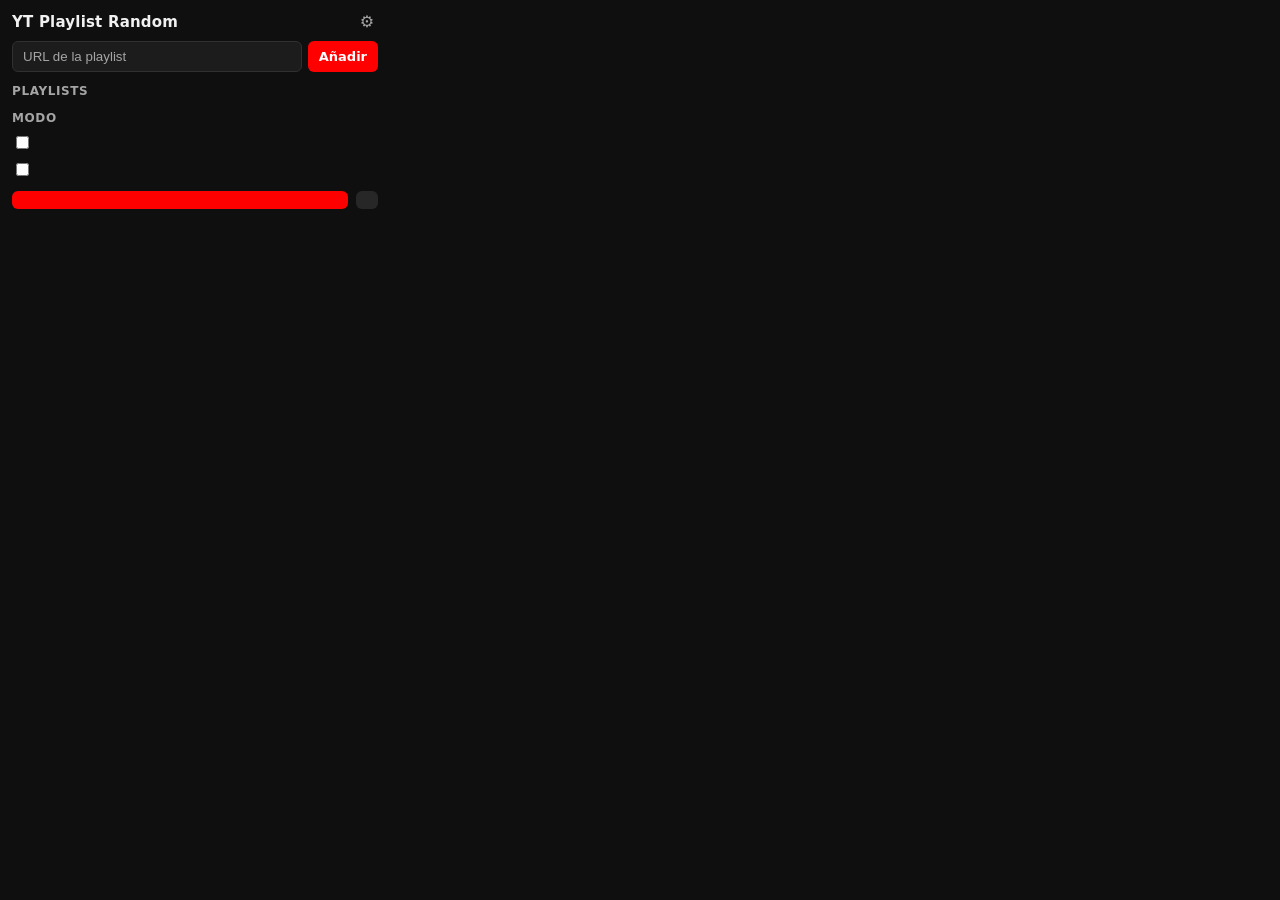
==== index.html @ 9c9a6ba6 "v1" ====
<!DOCTYPE html>
<html lang="en">
<head>
  <meta charset="utf-8" />
  <title>YT Playlist Random</title>
  <link rel="stylesheet" href="popup.css" />
</head>
<body>
  <header class="header">
    <h1 class="brand">YT Playlist Random</h1>
    <button id="options-btn" class="icon-btn" title="Options">&#9881;</button>
  </header>

  <div id="controls-section" class="controls hidden">
    <button id="prev-btn" class="ctrl-btn" title="Previous">&#9198;</button>
    <button id="play-btn" class="ctrl-btn play" title="Play">
      <svg viewBox="0 0 24 24" fill="currentColor" aria-hidden="true" class="icon">
        <path d="M8 5v14l11-7z" />
      </svg>
    </button>
    <button id="next-btn" class="ctrl-btn" title="Next">&#9197;</button>
    <div class="now-playing-box">
      <div id="now-playing" class="now-playing"></div>
      <div id="queue-position" class="queue-position hint"></div>
    </div>
  </div>

  <section id="queue-section" class="queue-section hidden">
    <div class="section-head-row">
      <span id="queue-title" class="section-title"></span>
      <span id="queue-count" class="hint"></span>
    </div>
    <ul id="queue-list" class="queue-list"></ul>
  </section>

  <section class="add-section">
    <div class="add-row">
      <input id="url-input" type="text" spellcheck="false" placeholder="URL de la playlist" />
      <button id="add-btn" class="primary small">Añadir</button>
    </div>
    <p id="add-error" class="error hidden"></p>
  </section>

  <section class="playlists-section">
    <div class="section-head-row">
      <span id="playlists-title" class="section-title">Playlists</span>
      <button id="refresh-all-btn" class="ghost mini hidden">Recargar todo</button>
    </div>
    <p id="playlists-empty" class="hint"></p>
    <ul id="playlist-list" class="playlist-list"></ul>
  </section>

  <section class="modes-section">
    <span id="mode-title" class="section-title">Modo</span>
    <div id="mode-list" class="mode-list"></div>
    <label class="toggle-row" for="dedupe-toggle">
      <input id="dedupe-toggle" type="checkbox" />
      <span class="toggle-visual"></span>
      <span id="dedupe-label" class="toggle-label"></span>
    </label>
    <p id="dedupe-desc" class="hint toggle-hint"></p>
    <label class="toggle-row" for="reshuffle-toggle">
      <input id="reshuffle-toggle" type="checkbox" />
      <span class="toggle-visual"></span>
      <span id="reshuffle-label" class="toggle-label"></span>
    </label>
    <p id="reshuffle-desc" class="hint toggle-hint"></p>
  </section>

  <div class="actions">
    <button id="mix-play-btn" class="primary"></button>
    <button id="mix-btn" class="ghost"></button>
  </div>
  <p id="status-line" class="hint"></p>
  <p id="gen-error" class="error hidden"></p>

  <script type="module" src="popup.js"></script>
</body>
</html>
---- popup.css ----
/* YT Playlist Random — popup (dark, YouTube-flavored) */

:root {
  --bg: #0f0f0f;
  --panel: #1c1c1c;
  --panel-2: #272727;
  --border: #303030;
  --text: #f1f1f1;
  --text-dim: #a5a5a5;
  --accent: #f00;
  --accent-soft: rgba(255, 0, 0, 0.14);
  --green: #3be57c;
  font-size: 13px;
}

* { box-sizing: border-box; }

body {
  width: 390px;
  max-height: 590px;
  overflow-y: auto;
  margin: 0;
  padding: 10px 12px 14px;
  background: var(--bg);
  color: var(--text);
  font-family: "Roboto", "Segoe UI", system-ui, sans-serif;
  scrollbar-width: thin;
  scrollbar-color: var(--border) transparent;
}

.hidden { display: none !important; }

/* ------------------------------------------------------------- header */

.header {
  display: flex;
  align-items: center;
  justify-content: space-between;
  margin-bottom: 8px;
}

.brand {
  margin: 0;
  font-size: 15px;
  font-weight: 700;
  letter-spacing: 0.2px;
}

.icon-btn {
  border: none;
  background: transparent;
  color: var(--text-dim);
  font-size: 16px;
  cursor: pointer;
  padding: 2px 4px;
  border-radius: 4px;
}
.icon-btn:hover { background: var(--panel-2); color: var(--text); }

/* ---------------------------------------------------------- sections */

.section-title {
  font-size: 12px;
  font-weight: 600;
  text-transform: uppercase;
  letter-spacing: 0.6px;
  color: var(--text-dim);
}

.section-head-row {
  display: flex;
  align-items: center;
  justify-content: space-between;
  margin-bottom: 6px;
}

section { margin-bottom: 12px; }

/* ------------------------------------------------------------ inputs */

input[type="text"] {
  flex: 1;
  min-width: 0;
  background: var(--panel);
  border: 1px solid var(--border);
  color: var(--text);
  border-radius: 6px;
  padding: 7px 10px;
  outline: none;
}
input[type="text"]:focus { border-color: var(--text-dim); }
input[type="text"]::placeholder { color: var(--text-dim); }

.add-row { display: flex; gap: 6px; }

.error {
  margin: 6px 0 0;
  color: #ff6c6c;
  font-size: 12px;
  line-height: 1.45;
  white-space: pre-wrap;
}

.hint {
  margin: 2px 0 4px;
  color: var(--text-dim);
  font-size: 11px;
  line-height: 1.45;
}

/* ----------------------------------------------------------- buttons */

button {
  font-family: inherit;
  font-size: 13px;
  border-radius: 6px;
  border: 1px solid transparent;
  cursor: pointer;
  transition: background 0.12s ease, border-color 0.12s ease;
}

.primary {
  background: var(--accent);
  color: #fff;
  font-weight: 600;
  padding: 8px 12px;
}
.primary:hover { background: #d90000; }
.primary:disabled { opacity: 0.55; cursor: default; }

.small { padding: 7px 10px; white-space: nowrap; }

.ghost {
  background: var(--panel-2);
  color: var(--text);
  padding: 7px 10px;
}
.ghost:hover { background: #333; }
.ghost.mini { padding: 3px 7px; font-size: 11px; }

/* ---------------------------------------------------------- playlist */

.playlist-list,
.queue-list {
  list-style: none;
  margin: 0;
  padding: 0;
}

.playlist-row {
  display: flex;
  align-items: center;
  gap: 8px;
  background: var(--panel);
  border: 1px solid var(--border);
  border-radius: 8px;
  padding: 7px 9px;
  margin-bottom: 6px;
}

.playlist-row input[type="checkbox"] { accent-color: var(--accent); }

.playlist-name {
  flex: 1;
  min-width: 0;
  overflow: hidden;
  text-overflow: ellipsis;
  white-space: nowrap;
  font-weight: 600;
  font-size: 12px;
  cursor: pointer;
  background: transparent;
  border: 1px solid transparent;
  color: var(--text);
  text-align: left;
  padding: 0;
}
.playlist-name:not(:disabled):hover { border-color: var(--border); }

.playlist-count { color: var(--text-dim); font-size: 11px; white-space: nowrap; }

.row-btn {
  border: none;
  background: transparent;
  color: var(--text-dim);
  padding: 3px 5px;
  border-radius: 4px;
  font-size: 12px;
  line-height: 1;
}
.row-btn:hover { background: var(--panel-2); color: var(--text); }
.row-btn.busy { opacity: 0.4; pointer-events: none; }

/* ------------------------------------------------------------- modes */

.mode-list { display: grid; gap: 5px; }

.mode-card {
  display: flex;
  gap: 8px;
  align-items: flex-start;
  background: var(--panel);
  border: 1px solid var(--border);
  border-radius: 8px;
  padding: 7px 9px;
  cursor: pointer;
  transition: background 0.12s ease, border-color 0.12s ease;
}
.mode-card:hover { background: var(--panel-2); }
.mode-card input { accent-color: var(--accent); margin-top: 2px; }
.mode-card.selected { border-color: var(--accent); background: var(--accent-soft); }

.mode-card .mode-info { min-width: 0; }
.mode-card .mode-label { font-weight: 600; font-size: 12.5px; }
.mode-card .mode-desc { color: var(--text-dim); font-size: 11px; margin-top: 2px; line-height: 1.4; }

.toggle-row {
  display: flex;
  align-items: center;
  gap: 8px;
  margin-top: 8px;
  cursor: pointer;
}
.toggle-row input { accent-color: var(--accent); }
.toggle-label { font-size: 12.5px; font-weight: 600; }
.toggle-hint { margin-left: 22px; }

/* ------------------------------------------------------------- actions */

.actions {
  display: flex;
  gap: 8px;
  margin: 12px 0 6px;
}
.actions .primary { flex: 1; }

/* ------------------------------------------------------------ controls */

.controls {
  display: flex;
  align-items: center;
  gap: 8px;
  background: var(--panel);
  border: 1px solid var(--border);
  border-radius: 10px;
  padding: 8px 10px;
  margin-bottom: 12px;
}

.ctrl-btn {
  border: none;
  background: transparent;
  color: var(--text);
  padding: 4px 7px;
  border-radius: 6px;
  cursor: pointer;
  display: flex;
  align-items: center;
  justify-content: center;
}
.ctrl-btn .icon {
  width: 15px;
  height: 15px;
  display: block;
  fill: currentColor;
}
.ctrl-btn:hover { background: var(--panel-2); }
.ctrl-btn.play {
  background: var(--accent);
  padding: 6px 9px;
}
.ctrl-btn.play .icon { width: 14px; height: 14px; }
.ctrl-btn.play:hover { background: #d90000; }

.now-playing-box {
  flex: 1;
  min-width: 0;
  text-align: right;
}
.now-playing {
  overflow: hidden;
  text-overflow: ellipsis;
  white-space: nowrap;
  font-size: 11.5px;
  font-weight: 600;
}
.queue-position { font-size: 10.5px; margin: 0; }

/* --------------------------------------------------------------- queue */

.queue-list {
  max-height: 230px;
  overflow-y: auto;
  border: 1px solid var(--border);
  border-radius: 8px;
  background: var(--panel);
}

.queue-row {
  display: flex;
  align-items: center;
  gap: 8px;
  width: 100%;
  padding: 6px 8px;
  background: transparent;
  border: none;
  border-bottom: 1px solid rgba(48, 48, 48, 0.55);
  color: var(--text);
  text-align: left;
  cursor: pointer;
}
.queue-row:last-child { border-bottom: none; }
.queue-row:hover { background: var(--panel-2); }
.queue-row.current {
  background: var(--accent-soft);
  box-shadow: inset 2px 0 0 var(--accent);
}

.queue-index {
  width: 22px;
  flex: none;
  text-align: right;
  color: var(--text-dim);
  font-size: 11px;
}

.queue-thumb {
  width: 46px;
  height: 26px;
  flex: none;
  object-fit: cover;
  border-radius: 3px;
  background: var(--panel-2);
}

.queue-track {
  flex: 1;
  min-width: 0;
  display: flex;
  flex-direction: column;
  gap: 1px;
}
.queue-title {
  overflow: hidden;
  text-overflow: ellipsis;
  white-space: nowrap;
  font-size: 11.5px;
}
.queue-meta {
  overflow: hidden;
  text-overflow: ellipsis;
  white-space: nowrap;
  color: var(--text-dim);
  font-size: 10.5px;
}

.queue-duration { flex: none; color: var(--text-dim); font-size: 10.5px; }
.queue-skip-badge { flex: none; font-size: 10px; color: #ff8d8d; }
.comma { margin-right: 4px; }
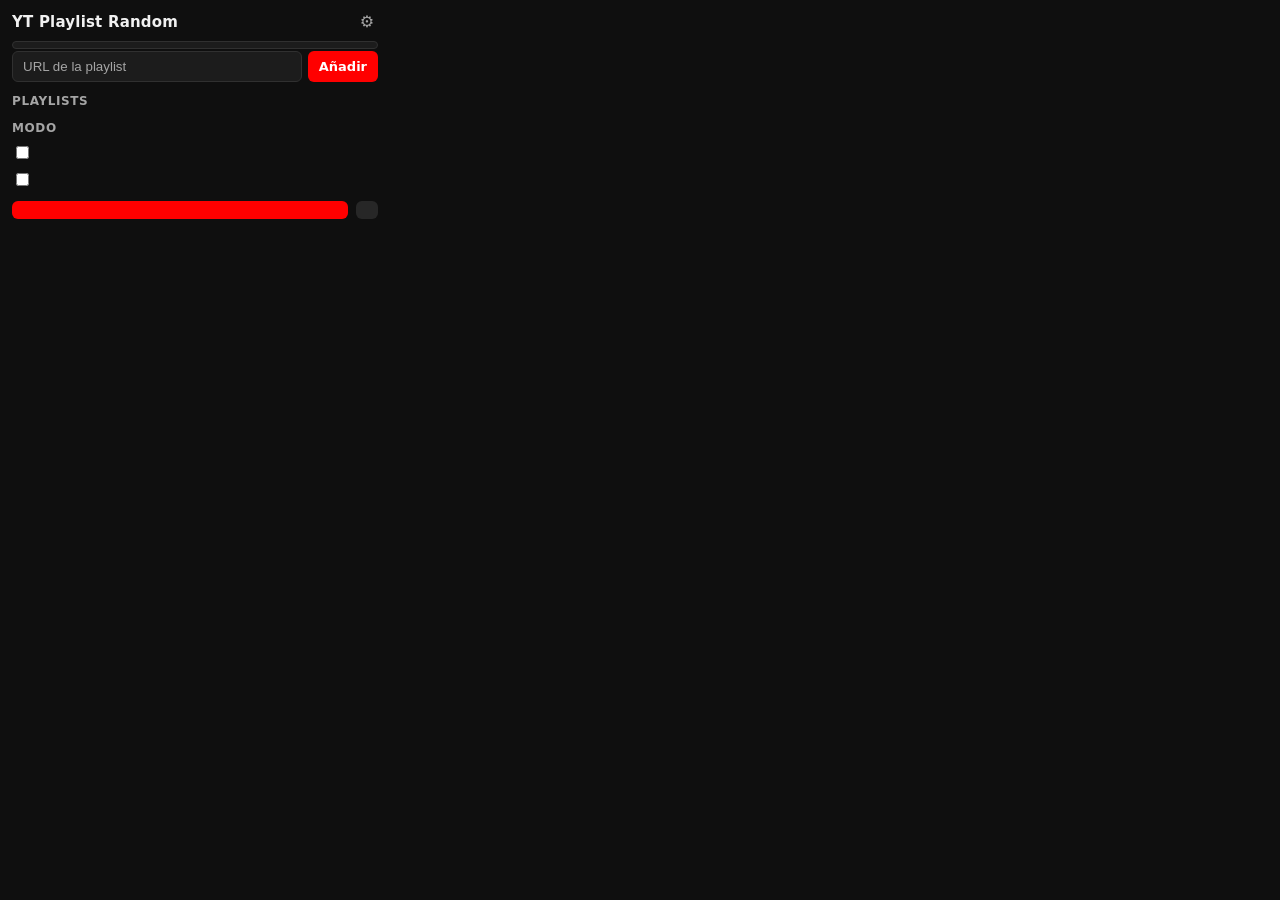
==== commit 6ee7e768: "fix: Reuse the existing YouTube tab currently being used by the extension for music playback wheneve" ====
--- a/index.html
+++ b/index.html
@@ -24,6 +24,8 @@
       <div id="queue-position" class="queue-position hint"></div>
     </div>
   </div>
+
+  <p id="diag-line" class="diag-line" title="Última decisión de enrutado del reproductor"></p>
 
   <section id="queue-section" class="queue-section hidden">
     <div class="section-head-row">
--- a/popup.css
+++ b/popup.css
@@ -286,6 +286,21 @@
 }
 .queue-position { font-size: 10.5px; margin: 0; }
 
+/* Live diagnostic line: what the worker did the last time playback moved. */
+.diag-line {
+  font-size: 10px;
+  line-height: 1.3;
+  color: var(--text-dim);
+  background: var(--panel);
+  border: 1px solid var(--border);
+  border-radius: 6px;
+  padding: 3px 8px;
+  margin: 6px 0 2px;
+  white-space: nowrap;
+  overflow: hidden;
+  text-overflow: ellipsis;
+}
+
 /* --------------------------------------------------------------- queue */
 
 .queue-list {
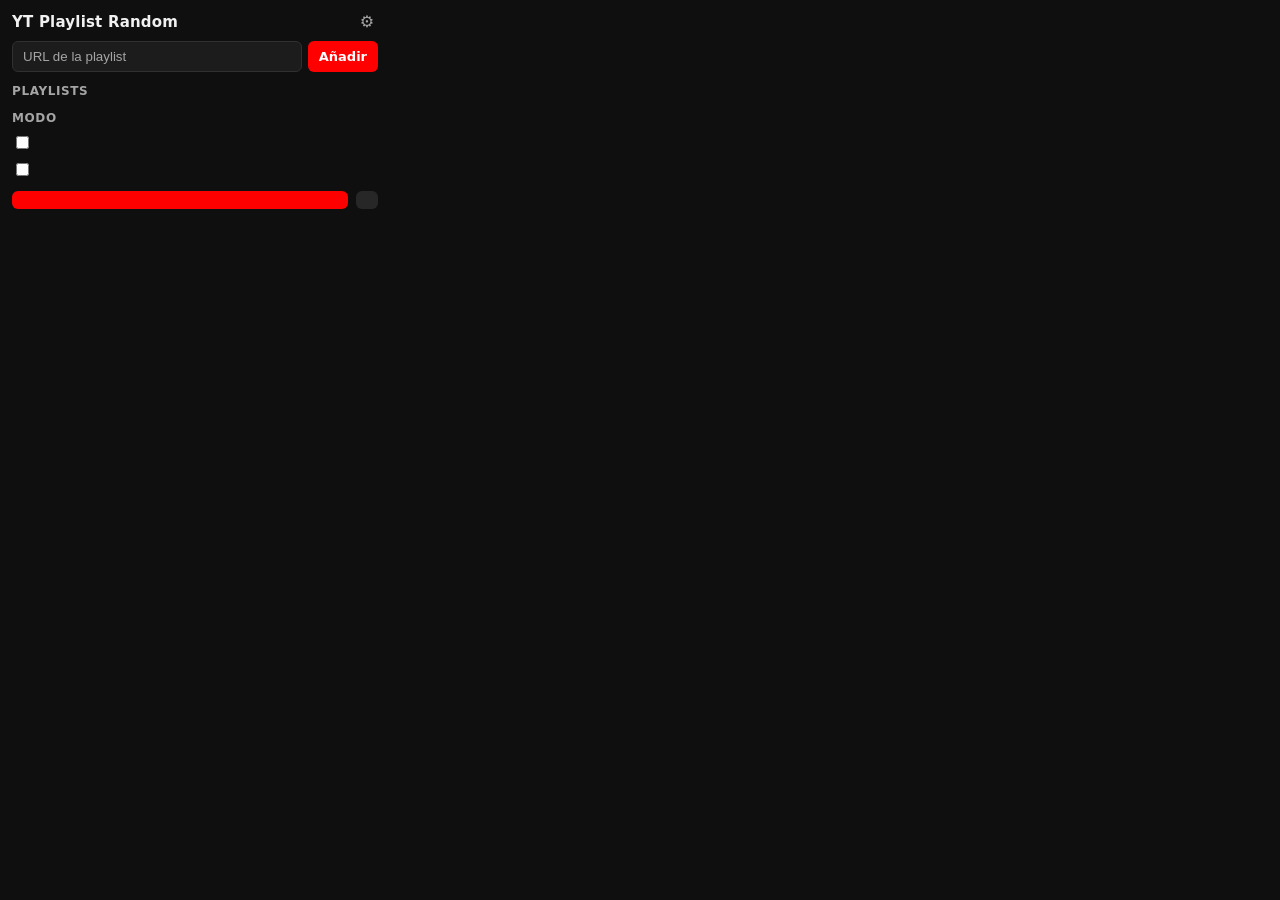
==== commit fb0da26e: "fix: deleted elements of logs for solution of past error of resuse the existing past commit" ====
--- a/index.html
+++ b/index.html
@@ -24,8 +24,6 @@
       <div id="queue-position" class="queue-position hint"></div>
     </div>
   </div>
-
-  <p id="diag-line" class="diag-line" title="Última decisión de enrutado del reproductor"></p>
 
   <section id="queue-section" class="queue-section hidden">
     <div class="section-head-row">
--- a/popup.css
+++ b/popup.css
@@ -286,21 +286,6 @@
 }
 .queue-position { font-size: 10.5px; margin: 0; }
 
-/* Live diagnostic line: what the worker did the last time playback moved. */
-.diag-line {
-  font-size: 10px;
-  line-height: 1.3;
-  color: var(--text-dim);
-  background: var(--panel);
-  border: 1px solid var(--border);
-  border-radius: 6px;
-  padding: 3px 8px;
-  margin: 6px 0 2px;
-  white-space: nowrap;
-  overflow: hidden;
-  text-overflow: ellipsis;
-}
-
 /* --------------------------------------------------------------- queue */
 
 .queue-list {
